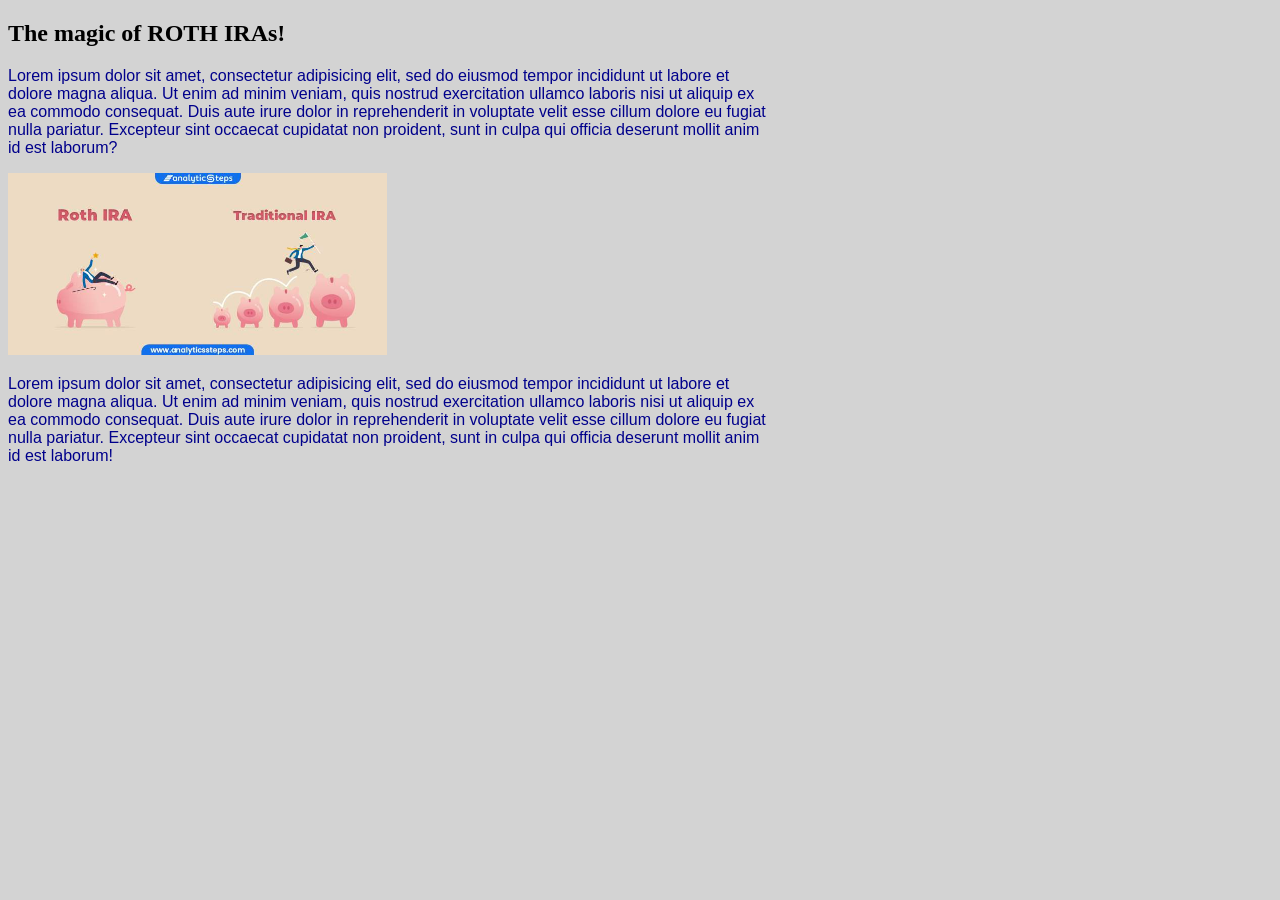
==== boring-lecture.html @ a0e8a072 "initial html, css, and imgage files." ====
<!DOCTYPE html>
<html lang="en-US">
<head>
  <title>ROTH IRA MAGIC!</title>
  <link href="css/styles.css" rel="stylesheet" type="text/css" media="all">
</head>
<body>
  <h2 class="intro">The magic of ROTH IRAs!</h2>
    <p class="intro">Lorem ipsum dolor sit amet, consectetur adipisicing elit, sed do eiusmod tempor incididunt ut labore et dolore magna aliqua. Ut enim ad minim veniam, quis nostrud exercitation ullamco laboris nisi ut aliquip ex ea commodo consequat. Duis aute irure dolor in reprehenderit in voluptate velit esse cillum dolore eu fugiat nulla pariatur. Excepteur sint occaecat cupidatat non proident, sunt in culpa qui officia deserunt mollit anim id est laborum?</p>

    <img class = intro src="roth.jpeg" alt="roth vs traditional graphic">

    <p class="intro">Lorem ipsum dolor sit amet, consectetur adipisicing elit, sed do eiusmod tempor incididunt ut labore et dolore magna aliqua. Ut enim ad minim veniam, quis nostrud exercitation ullamco laboris nisi ut aliquip ex ea commodo consequat. Duis aute irure dolor in reprehenderit in voluptate velit esse cillum dolore eu fugiat nulla pariatur. Excepteur sint occaecat cupidatat non proident, sunt in culpa qui officia deserunt mollit anim id est laborum!</p>

</body>
</html>
---- css/styles.css ----
p.intro {
  width: 60%;
  font-family: arial;
  color: darkblue;
}

h2.intro {
  font-type: bold;
  font-family: impact;
  color: black;
}

img.intro {
  width: 30%;
}

body {
  background-color: lightgrey;
}
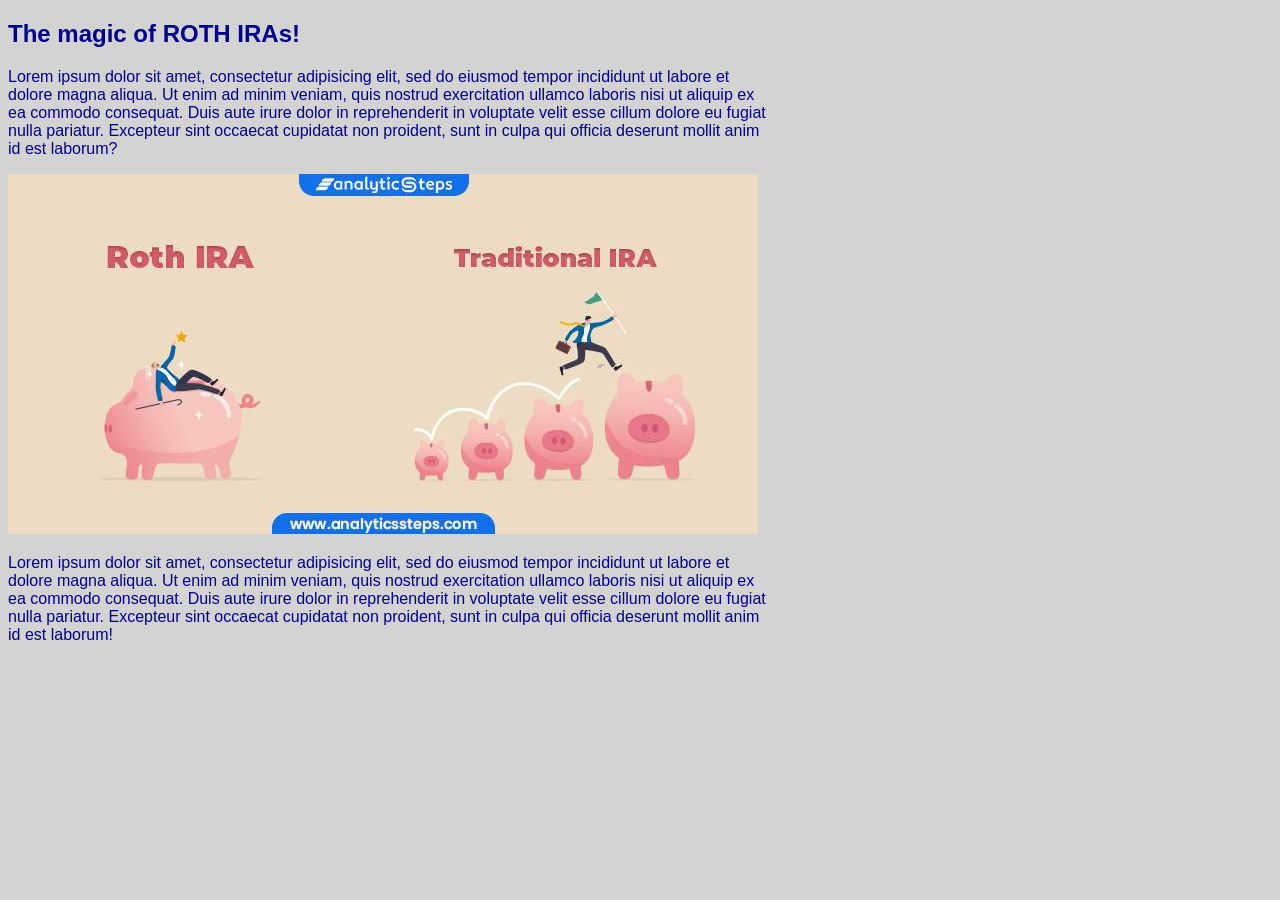
==== commit 0709666e: "update CSS to use overall DIV style." ====
--- a/boring-lecture.html
+++ b/boring-lecture.html
@@ -5,12 +5,13 @@
   <link href="css/styles.css" rel="stylesheet" type="text/css" media="all">
 </head>
 <body>
-  <h2 class="intro">The magic of ROTH IRAs!</h2>
-    <p class="intro">Lorem ipsum dolor sit amet, consectetur adipisicing elit, sed do eiusmod tempor incididunt ut labore et dolore magna aliqua. Ut enim ad minim veniam, quis nostrud exercitation ullamco laboris nisi ut aliquip ex ea commodo consequat. Duis aute irure dolor in reprehenderit in voluptate velit esse cillum dolore eu fugiat nulla pariatur. Excepteur sint occaecat cupidatat non proident, sunt in culpa qui officia deserunt mollit anim id est laborum?</p>
+  <div class="intro">
+  <h2>The magic of ROTH IRAs!</h2>
+    <p>Lorem ipsum dolor sit amet, consectetur adipisicing elit, sed do eiusmod tempor incididunt ut labore et dolore magna aliqua. Ut enim ad minim veniam, quis nostrud exercitation ullamco laboris nisi ut aliquip ex ea commodo consequat. Duis aute irure dolor in reprehenderit in voluptate velit esse cillum dolore eu fugiat nulla pariatur. Excepteur sint occaecat cupidatat non proident, sunt in culpa qui officia deserunt mollit anim id est laborum?</p>
 
-    <img class = intro src="roth.jpeg" alt="roth vs traditional graphic">
+    <img src="roth.jpeg" alt="roth vs traditional graphic">
 
-    <p class="intro">Lorem ipsum dolor sit amet, consectetur adipisicing elit, sed do eiusmod tempor incididunt ut labore et dolore magna aliqua. Ut enim ad minim veniam, quis nostrud exercitation ullamco laboris nisi ut aliquip ex ea commodo consequat. Duis aute irure dolor in reprehenderit in voluptate velit esse cillum dolore eu fugiat nulla pariatur. Excepteur sint occaecat cupidatat non proident, sunt in culpa qui officia deserunt mollit anim id est laborum!</p>
+    <p class>Lorem ipsum dolor sit amet, consectetur adipisicing elit, sed do eiusmod tempor incididunt ut labore et dolore magna aliqua. Ut enim ad minim veniam, quis nostrud exercitation ullamco laboris nisi ut aliquip ex ea commodo consequat. Duis aute irure dolor in reprehenderit in voluptate velit esse cillum dolore eu fugiat nulla pariatur. Excepteur sint occaecat cupidatat non proident, sunt in culpa qui officia deserunt mollit anim id est laborum!</p>
 
 </body>
 </html>
--- a/css/styles.css
+++ b/css/styles.css
@@ -1,19 +1,9 @@
-p.intro {
+.intro {
   width: 60%;
   font-family: arial;
   color: darkblue;
 }
 
-h2.intro {
-  font-type: bold;
-  font-family: impact;
-  color: black;
-}
-
-img.intro {
-  width: 30%;
-}
-
 body {
   background-color: lightgrey;
 }
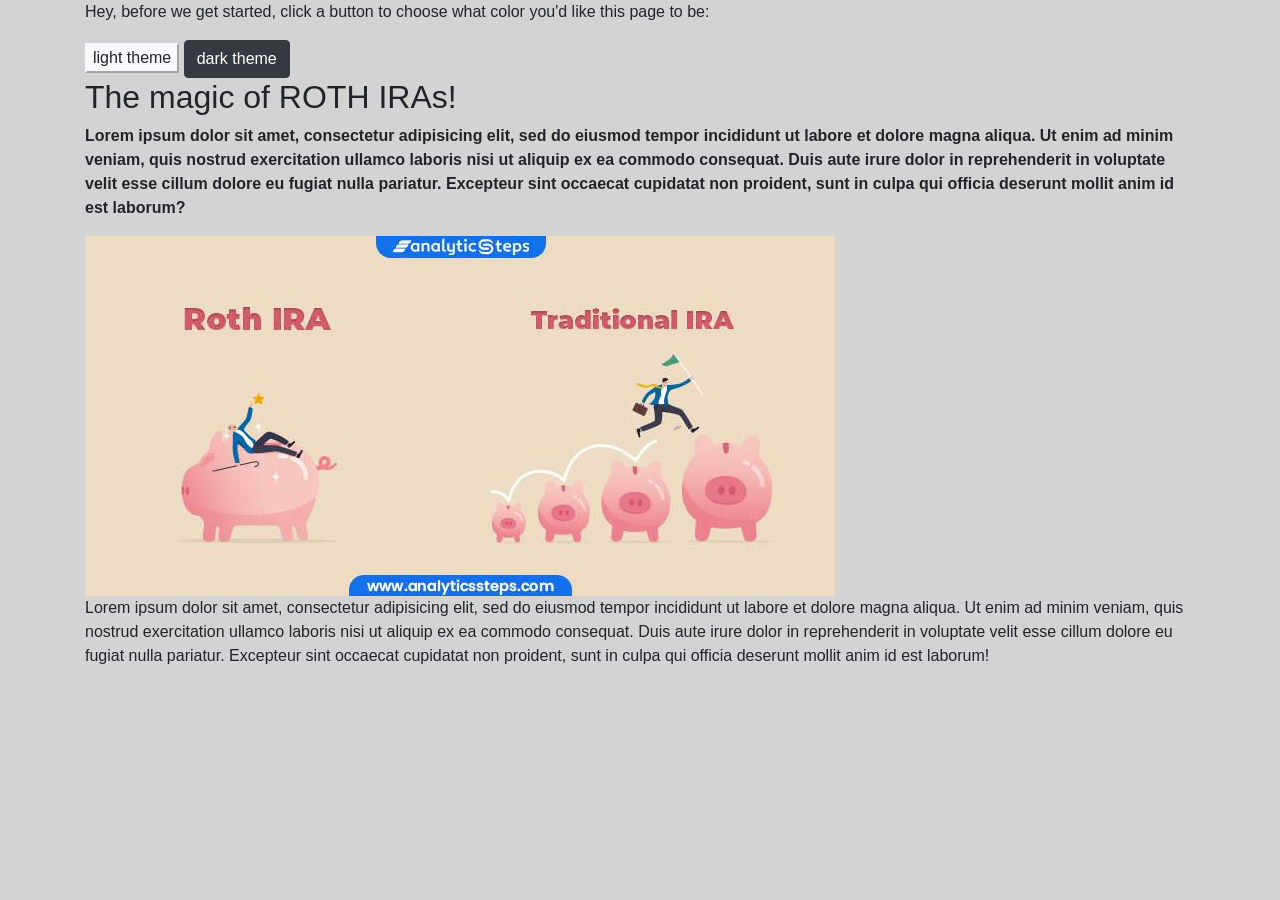
==== commit 4bf783d0: "create scripts.js and add bootrap/jquery to make page interactive. Added light/dark theme buttons" ====
--- a/boring-lecture.html
+++ b/boring-lecture.html
@@ -2,16 +2,26 @@
 <html lang="en-US">
 <head>
   <title>ROTH IRA MAGIC!</title>
-  <link href="css/styles.css" rel="stylesheet" type="text/css" media="all">
+  <link href= "css/bootstrap.css"rel="stylesheet" type="text/css">
+  <link href="css/styles.css" rel="stylesheet" type="text/css">
+  <script src="js/jquery-3.6.0.js"></script>
+  <script src="js/scripts.js"></script>
 </head>
 <body>
-  <div class="intro">
-  <h2>The magic of ROTH IRAs!</h2>
-    <p>Lorem ipsum dolor sit amet, consectetur adipisicing elit, sed do eiusmod tempor incididunt ut labore et dolore magna aliqua. Ut enim ad minim veniam, quis nostrud exercitation ullamco laboris nisi ut aliquip ex ea commodo consequat. Duis aute irure dolor in reprehenderit in voluptate velit esse cillum dolore eu fugiat nulla pariatur. Excepteur sint occaecat cupidatat non proident, sunt in culpa qui officia deserunt mollit anim id est laborum?</p>
+  <div class = "container">
+    <p> Hey, before we get started, click a button to choose what color you'd like this page to be:</p>
+
+    <button class="btn-light" id="light">light theme</button>
+    <button class="btn btn-dark" id="dark">dark theme</button>
+
+    <h2>The magic of ROTH IRAs!</h2>
+    
+     <p class ="special">Lorem ipsum dolor sit amet, consectetur adipisicing elit, sed do eiusmod tempor incididunt ut labore et dolore magna aliqua. Ut enim ad minim veniam, quis nostrud exercitation ullamco laboris nisi ut aliquip ex ea commodo consequat. Duis aute irure dolor in reprehenderit in voluptate velit esse cillum dolore eu fugiat nulla pariatur. Excepteur sint occaecat cupidatat non proident, sunt in culpa qui officia deserunt mollit anim id est laborum?</p>
+    
 
     <img src="roth.jpeg" alt="roth vs traditional graphic">
 
-    <p class>Lorem ipsum dolor sit amet, consectetur adipisicing elit, sed do eiusmod tempor incididunt ut labore et dolore magna aliqua. Ut enim ad minim veniam, quis nostrud exercitation ullamco laboris nisi ut aliquip ex ea commodo consequat. Duis aute irure dolor in reprehenderit in voluptate velit esse cillum dolore eu fugiat nulla pariatur. Excepteur sint occaecat cupidatat non proident, sunt in culpa qui officia deserunt mollit anim id est laborum!</p>
+    <p>Lorem ipsum dolor sit amet, consectetur adipisicing elit, sed do eiusmod tempor incididunt ut labore et dolore magna aliqua. Ut enim ad minim veniam, quis nostrud exercitation ullamco laboris nisi ut aliquip ex ea commodo consequat. Duis aute irure dolor in reprehenderit in voluptate velit esse cillum dolore eu fugiat nulla pariatur. Excepteur sint occaecat cupidatat non proident, sunt in culpa qui officia deserunt mollit anim id est laborum!</p>
 
 </body>
 </html>
--- a/css/styles.css
+++ b/css/styles.css
@@ -4,6 +4,38 @@
   color: darkblue;
 }
 
+img {
+  margin: auto
+}
+
 body {
   background-color: lightgrey;
+}
+
+.light-theme {
+  background-color: white;
+  color: black;
+}
+
+.dark-theme {
+  background-color: black;
+  color: white;
+}
+
+.special {
+  font-weight:bold;
+}
+
+.special:hover {
+  text-decoration: underline;
+  cursor : crosshair;
+}
+
+.boxy-highlight {
+  width: 50%;
+  padding: 50px;
+  border: solid black;
+  border-width: 30px;
+  background-color: orange;
+  margin-bottom: 10px;
 }
